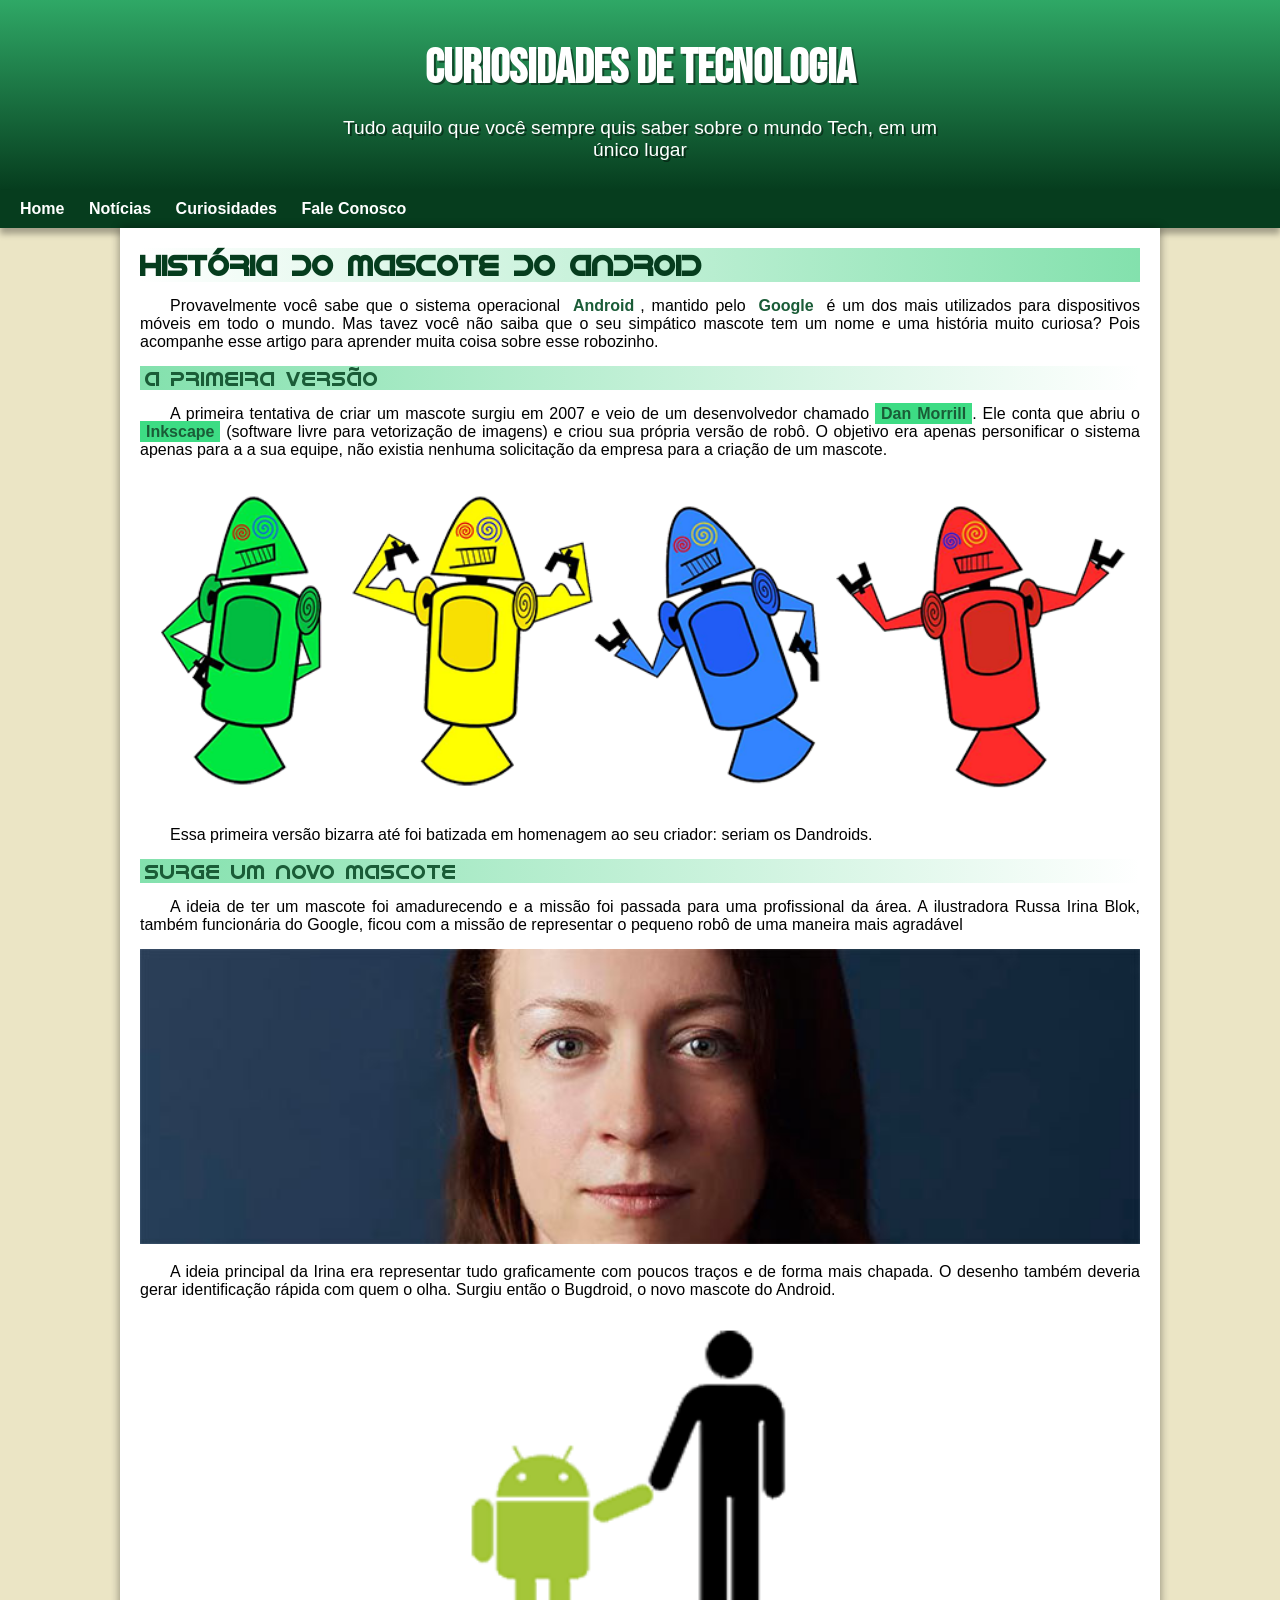
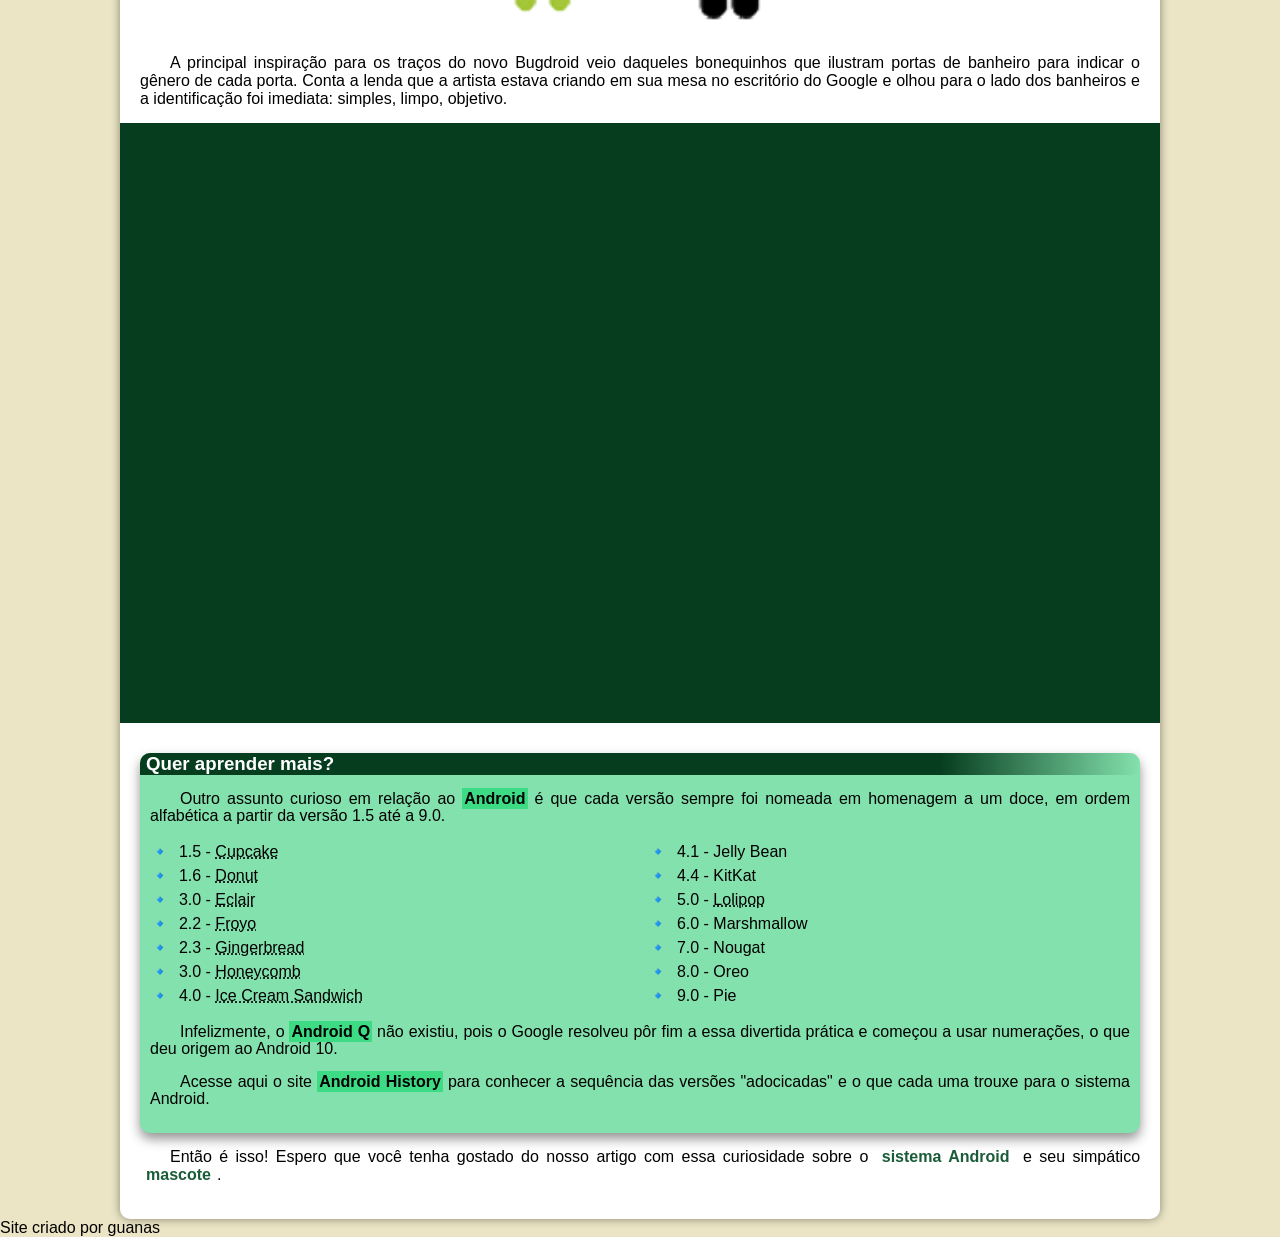
==== index.html @ 69fef6f5 "new site" ====
<!DOCTYPE html>
<html lang="pt-br">
<head>
    <meta charset="UTF-8">
    <meta name="viewport" content="width=device-width, initial-scale=1.0">
    <title>caralho
    </title>
    <link rel="shortcut icon" href="imagens/favicon.ico" type="image/x-icon">
    <link rel="preconnect" href="https://fonts.googleapis.com">
<link rel="preconnect" href="https://fonts.gstatic.com" crossorigin>
<link href="https://fonts.googleapis.com/css2?family=Pliant:ital,wght@0,100..900;1,100..900&family=Share+Tech+Mono&display=swap" rel="stylesheet">
    <link rel="stylesheet" href="style/style.css">
</head>
<body>
    <header>
        
        <h1>CURIOSIDADES DE TECNOLOGIA</h1>
        <p>Tudo aquilo que você sempre quis saber sobre o mundo Tech, em um único lugar</p>
        
    </header>
    <nav>
            <a href="#">Home</a>
            <a href="#">Notícias</a>
            <a href="#">Curiosidades</a>
            <a href="#">Fale Conosco</a>
    </nav>
    <main>
        <article>
            <h1>
                História do Mascote do Android
            </h1>

            <p>
                Provavelmente você sabe que o sistema operacional <strong>Android</strong>, mantido pelo <strong>Google</strong> é um dos mais utilizados para dispositivos móveis em todo o mundo. Mas tavez você não saiba que o seu simpático mascote tem um nome e uma história muito curiosa? Pois acompanhe esse artigo para aprender muita coisa sobre esse robozinho.
            </p>

            <h2>
                A primeira versão
            </h2>

            <p>
                A primeira tentativa de criar um mascote surgiu em 2007 e veio de um desenvolvedor chamado <a href="https://androidcommunity.com/dan-morrill-shows-us-the-android-mascot-that-almost-was-20130103/" target="_blank">Dan Morrill</a>. Ele conta que abriu o <a href="https://inkscape.org/release/inkscape-1.4.2/windows/64-bit/msi/dl/" target="_blank">Inkscape</a> (software livre para vetorização de imagens) e criou sua própria versão de robô. O objetivo era apenas personificar o sistema apenas para a a sua equipe, não existia nenhuma solicitação da empresa para a criação de um mascote.
            </p>

            <img src="imagens/dan-droids.png" alt="primeiro mascote do android">

            <p>
                Essa primeira versão bizarra até foi batizada em homenagem ao seu criador: seriam os Dandroids.
            </p>

            <h2>
                Surge um novo mascote
            </h2>

            <p>
                A ideia de ter um mascote foi amadurecendo e a missão foi passada para uma profissional da área. A ilustradora Russa Irina Blok, também funcionária do Google, ficou com a missão de representar o pequeno robô de uma maneira mais agradável
            </p>

            <picture>
                <source class="img.pequena" media="(max-width: 600px)" srcset="imagens/irina-blok-pq.jpg">

                <img src="imagens/irina-blok.jpg" alt="Irina Block, criadora do bugdroid">
            </picture>

            <p>
                A ideia principal da Irina era representar tudo graficamente com poucos traços e de forma mais chapada. O desenho também deveria gerar identificação rápida com quem o olha. Surgiu então o Bugdroid, o novo mascote do Android.
            </p>

            <img id="imgpequena"src="imagens/bugdroid.png" alt="Bugdroid">

            <p>
                A principal inspiração para os traços do novo Bugdroid veio daqueles bonequinhos que ilustram portas de banheiro para indicar o gênero de cada porta. Conta a lenda que a artista estava criando em sua mesa no escritório do Google e olhou para o lado dos banheiros e a identificação foi imediata: simples, limpo, objetivo.
            </p>

            <div class="video">
                <iframe width="560" height="315" src="https://www.youtube.com/embed/l2UDgpLz20M?si=UTVdYo2NYm21nlVx" title="YouTube video player" frameborder="0" allow="accelerometer; autoplay; clipboard-write; encrypted-media; gyroscope; picture-in-picture; web-share" referrerpolicy="strict-origin-when-cross-origin" allowfullscreen></iframe>
            </div>
            
            <aside>
                <h3>
                    Quer aprender mais?
                </h3>
                <p>
                    Outro assunto curioso em relação ao <strong>Android</strong> é que cada versão sempre foi nomeada em homenagem a um doce, em ordem alfabética a partir da versão 1.5 até a 9.0.
                </p>
                <ul>
                    <li>
                        1.5 - <abbr title="Doce">Cupcake</abbr>
                    </li>
                    <li>
                        1.6 - <abbr title="rosquinha doce">Donut</abbr>
                    </li>
                    <li>
                        3.0 - <abbr title="bomba">Eclair</abbr>
                    </li>
                    <li>
                        2.2 - <abbr title="iogurte congelado">Froyo</abbr>
                    </li>
                    <li>
                        2.3 - <abbr title="biscoito de gengibre">Gingerbread</abbr>
                    </li>
                    <li>
                        3.0 - <abbr title="favo de mel">Honeycomb</abbr>
                    </li>
                    <li>
                        4.0 - <abbr title="sanduiche de sorvete">Ice Cream Sandwich</abbr>
                    </li>
                    <li>
                        4.1 - Jelly Bean
                    </li>
                    <li>
                        4.4 - KitKat
                    </li>
                    <li>
                        5.0 - <abbr title="Pirulito">Lolipop</abbr>
                    </li>
                    <li>
                        6.0 - Marshmallow
                    </li>
                    <li>
                        7.0 - Nougat
                    </li>
                    <li>
                        8.0 - Oreo
                    </li>
                    <li>
                        9.0 - Pie
                    </li>
                </ul>
                <p>
                    Infelizmente, o <strong>Android Q</strong> não existiu, pois o Google resolveu pôr fim a essa divertida prática e começou a usar numerações, o que deu origem ao Android 10.</p>
                <p>
                    Acesse aqui o site <strong>Android History</strong> para conhecer a sequência das versões "adocicadas" e o que cada uma trouxe para o sistema Android.</p>
            </aside>

            <p>
                Então é isso! Espero que você tenha gostado do nosso artigo com essa curiosidade sobre o <strong>sistema Android</strong> e seu simpático <strong>mascote</strong>.
            </p>
        </article>
    </main>
    <footer>
        <p>
            Site criado por guanas
        </p>
    </footer>
</body>
</html>
---- style/style.css ----
@charset "UTF-8";
@import url('https://fonts.googleapis.com/css2?family=Pliant:ital,wght@0,100..900;1,100..900&family=Share+Tech+Mono&display=swap');
@import url('https://fonts.googleapis.com/css2?family=Bebas+Neue&family=Pliant:ital,wght@0,100..900;1,100..900&family=Share+Tech+Mono&display=swap');

@font-face {
    font-family: 'Android';
    src: url(/fontes/idroid.otf) format('opentype');
    font-weight: normal;
}
:root {
    --cor0: #ebe5c5;
    --cor1: #83e1ad;
    --cor2: #3ddc84;
    --cor3: #2fa866;
    --cor4: #1a5c37;
    --cor5: #063d1e;

    --fonte-padrao: Arial, Verdana, Helvetica, sans-serif;
    --fonte-destaque: 'Bebas Neue', cursive;
    --fonte-android: 'Android', cursive;
}
*{
    margin: 0px;
    padding: 0px;
}

body{
    background-color: var(--cor0);
    font-family: var(--fonte-padrao);
    
}

header{
    background-color: var(--cor4);
    min-height: 150px;
    text-align: center;
    padding-top: 40px;
    background-image: linear-gradient(to bottom, var(--cor3), var(--cor5));
    text-shadow: 2px 2px 0px rgba(0, 0, 0, 0.447);
}

header > h1{
    color: white;
    font-family: var(--fonte-destaque);
    font-size: 3em;    
    padding-bottom: 20px;
    
}

header > p {
    color: white;
    font-size: 1.2em;
    font-family: var(--fonte-padrao);
    max-width: 600px;
    margin: auto;
    padding-left: 10px;
    padding-right: 10px;
}

nav{
    background-color: var(--cor5);
    padding: 10px;
    box-shadow: 0px 6px 6px 0px rgba(0, 0, 0, 0.307);;
}

nav > a{
    color: white;
    padding: 10px;
    border-radius: 5px;
    text-decoration: none;
    font-weight: bold;
}
nav > a:hover{
    transition-duration: 0.5s;
    background-color: var(--cor4);
    color: #2fa866;
}



main{
    margin: auto;
    background-color: white;
    min-width: 300px;
    max-width: 1000px;
    padding: 20px;
    box-shadow: 0px 0px 10px rgba(0, 0, 0, 0.433);
    border-bottom-left-radius: 10px;
    border-bottom-right-radius: 10px;
}
main img{
    width: 100%;
}
main #imgpequena{
    width: 50%;
    display:block;
    margin: auto;
}
div.video{
    background-color: var(--cor5);
    width: 100%;
    margin: 0px -20px 30px -20px;
    padding: 20px;
    padding-bottom: 58%;
    position: relative;
}
div.video > iframe{
    position: absolute;
    top: 5%;
    left: 5%;
    width: 90%;
    height: 90%;
}
main p{
    margin: 15px 0px;
    text-align: justify;
    text-indent: 30px;
    font-size: 1em;
    line-height: 1.5 em;
}

main strong{
    color: var(--cor4);
    font-weight: bolder;
    padding: 2px 6px;
}

main a{
    background-color: var(--cor2);
    text-decoration: none;
    font-weight: bold;
    color: var(--cor4);
    padding: 2px 6px;
}
main a:hover{
    text-decoration: underline;
    color: var(--cor3);
}

main h1{
    color: var(--cor5);
    font-family: var(--fonte-android);
    font-size: 1.8em;
    background-image: linear-gradient(to left, var(--cor1), transparent);
}

main h2{
    font-family: var(--fonte-android);
    color: var(--cor4);
    font-size: 1.3em;
    background-image: linear-gradient(to right, var(--cor1), transparent);
    text-indent: 5px;
    font-weight: lighter;
}
aside{
    background-color: var(--cor1);
    padding: 10px;
    border-radius: 10px;
    text-align: justify ;
    box-shadow: 0px 6px 12px rgba(0, 0, 0, 0.423);
}   
aside h3{
    background-image: linear-gradient(to right, var(--cor5) 80%, transparent);
    border-radius: 10px 0px;
    margin: -10px -10px 0px -10px;
    color: white;
    text-indent: 6px;
    
}   
aside > ul{
    list-style-type: '\1F539\00A0';
    list-style-position: inside;
    columns: 2;
    line-height: 1.5em;

}
aside > p{
    line-height: 1.1em;
}
aside strong{
    color: rgb(0, 0, 0);
    background-color: var(--cor2);
    padding: 2px 2px;
}
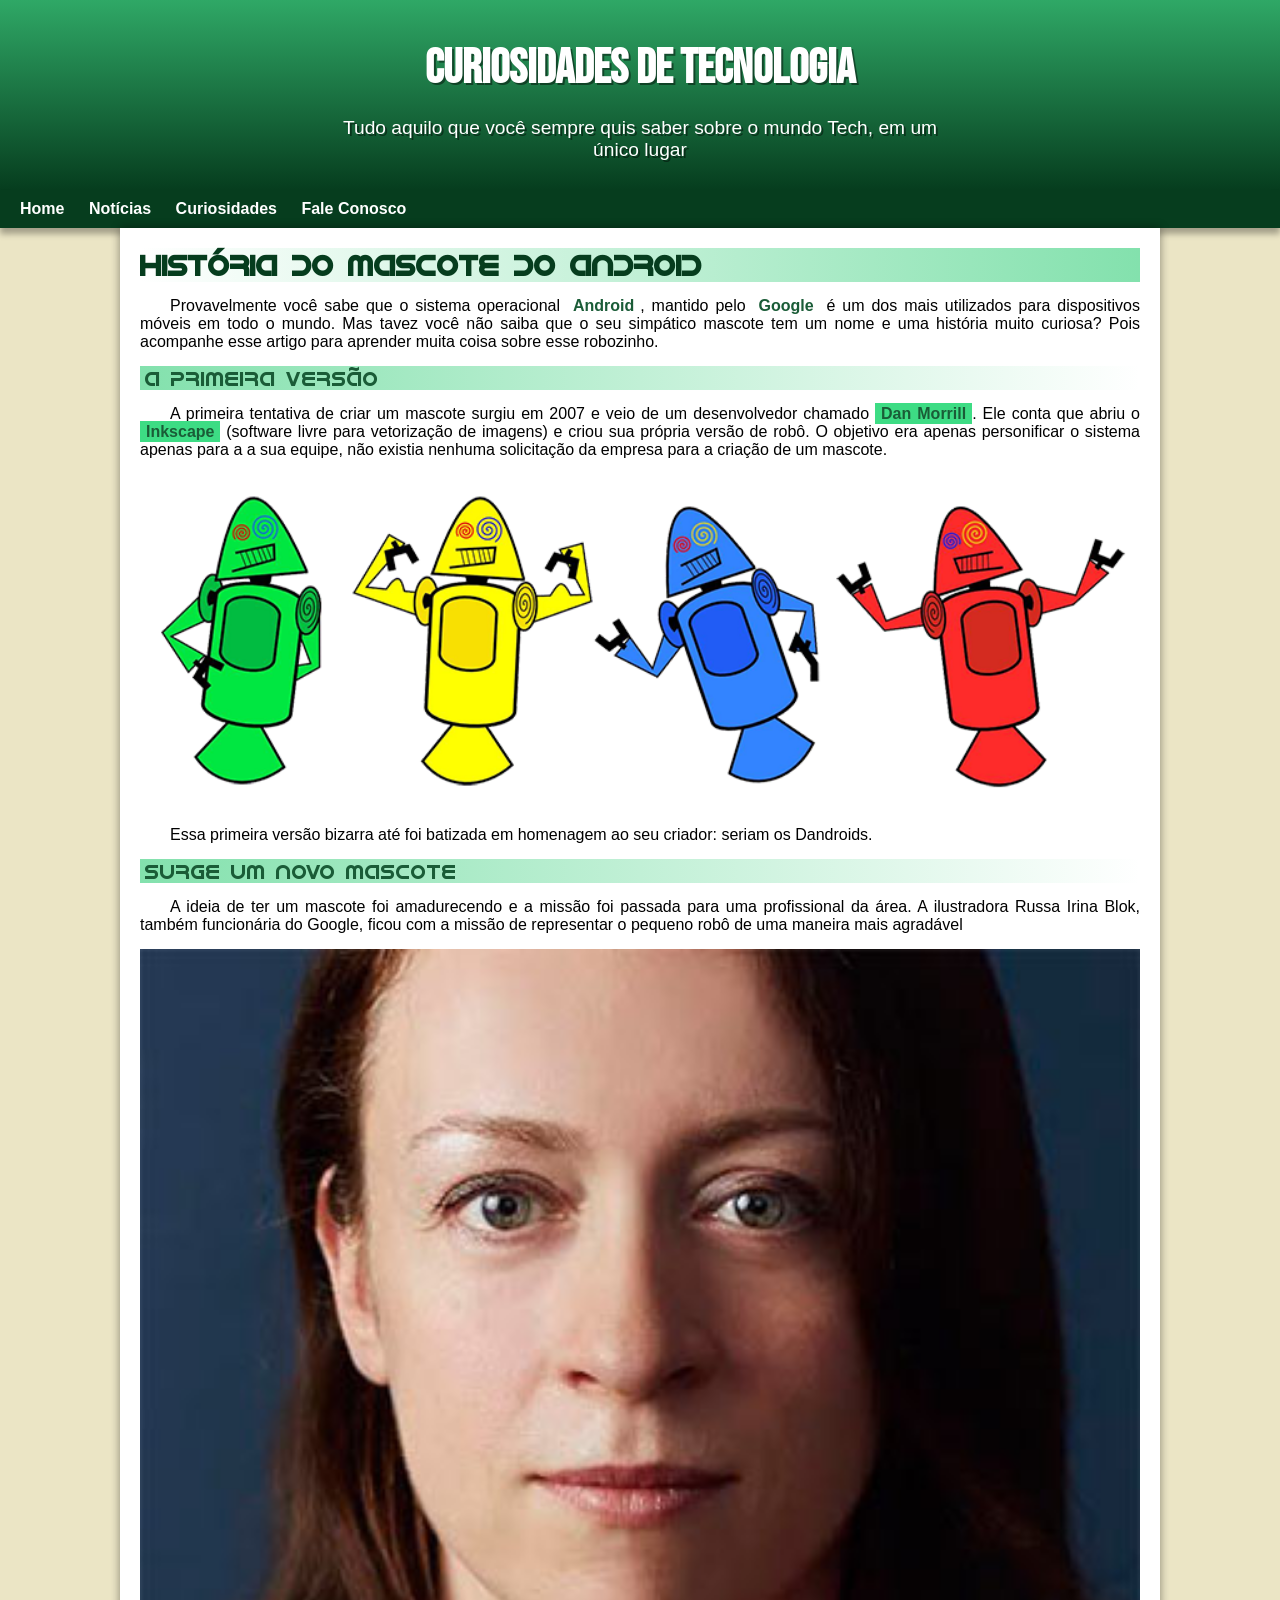
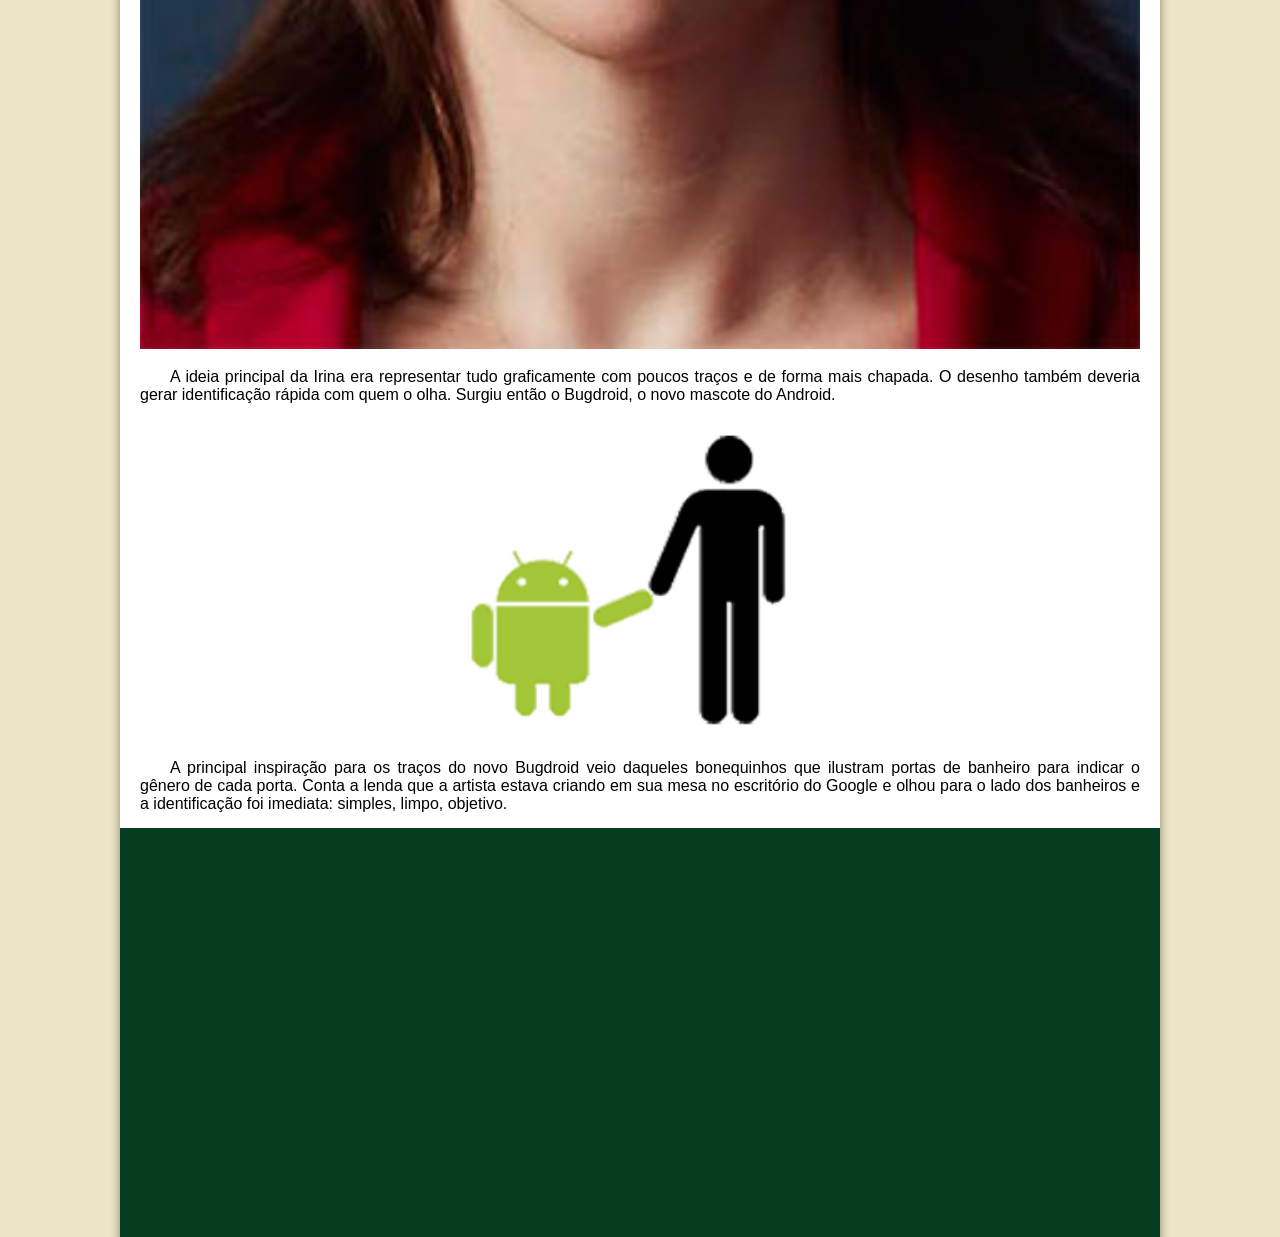
==== commit 351cd92c: "Update index.html" ====
--- a/index.html
+++ b/index.html
@@ -3,7 +3,7 @@
 <head>
     <meta charset="UTF-8">
     <meta name="viewport" content="width=device-width, initial-scale=1.0">
-    <title>caralho
+    <title>Meu site
     </title>
     <link rel="shortcut icon" href="imagens/favicon.ico" type="image/x-icon">
     <link rel="preconnect" href="https://fonts.googleapis.com">
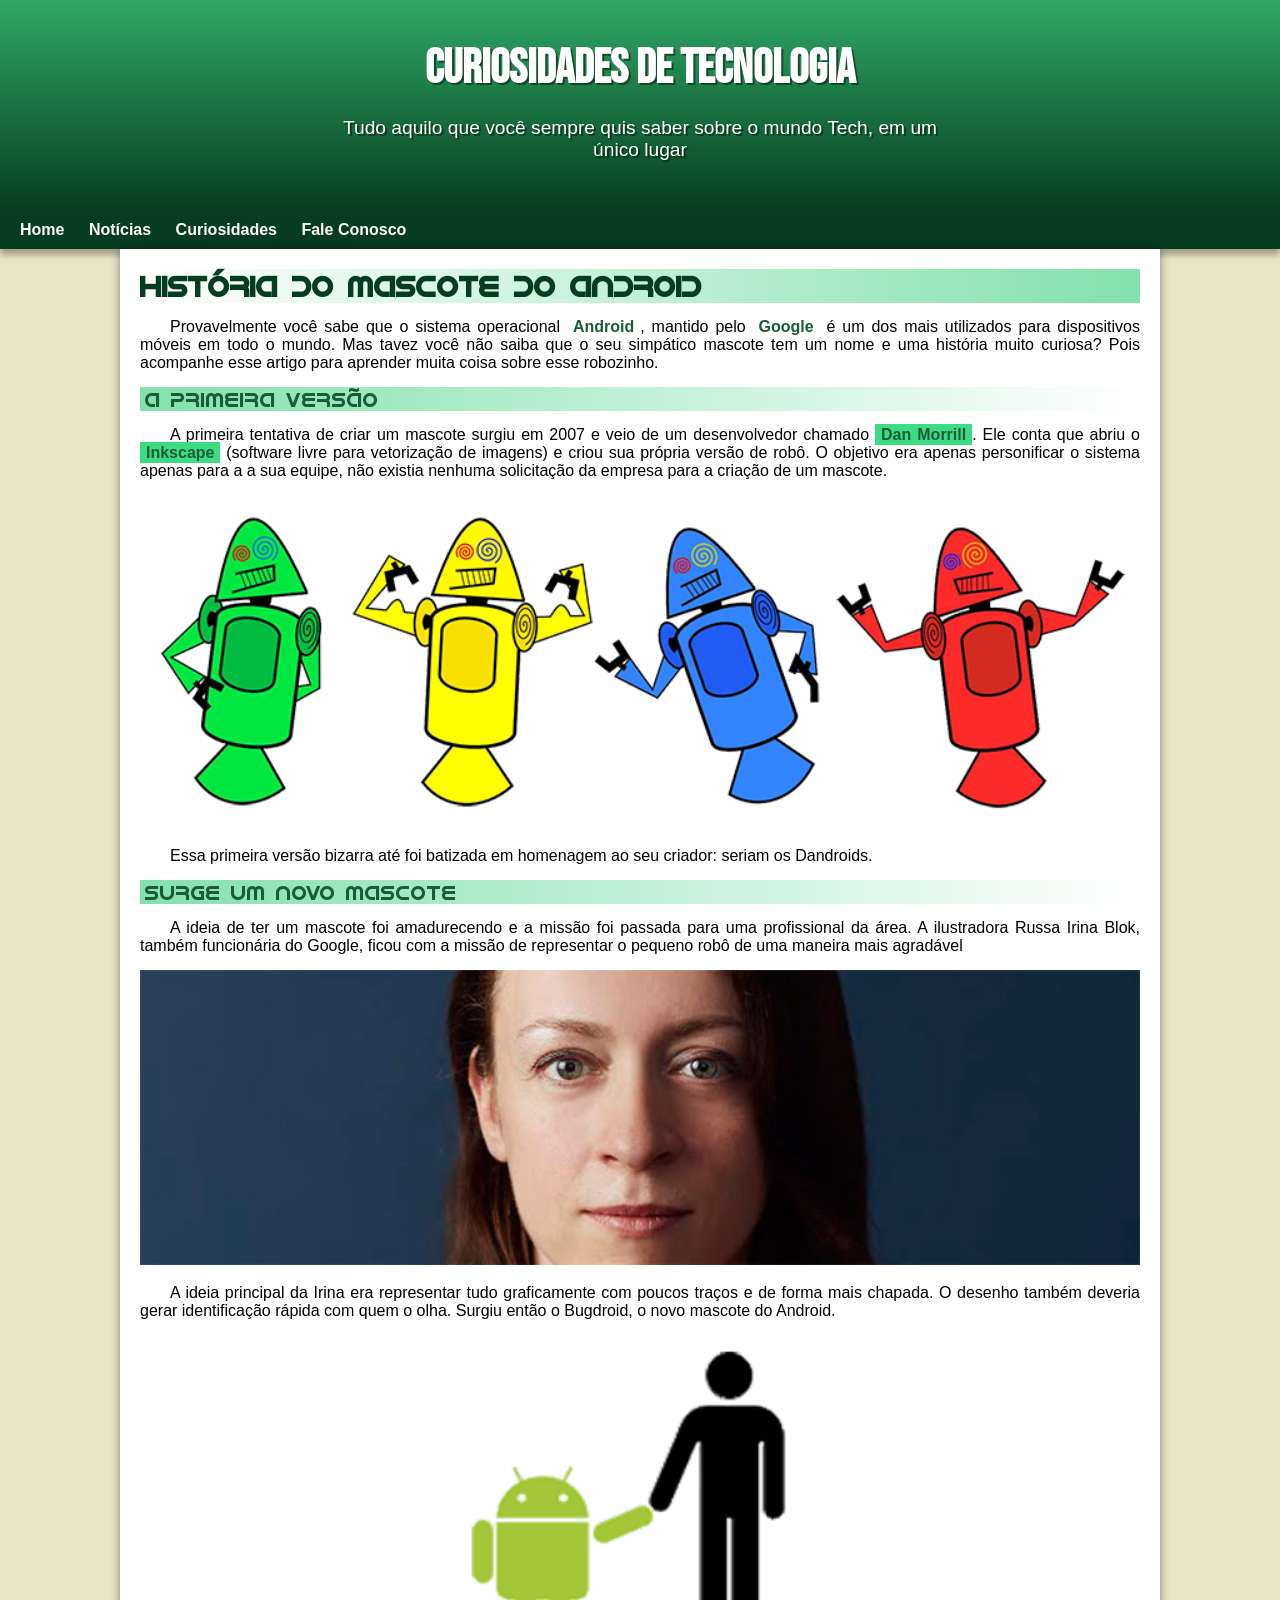
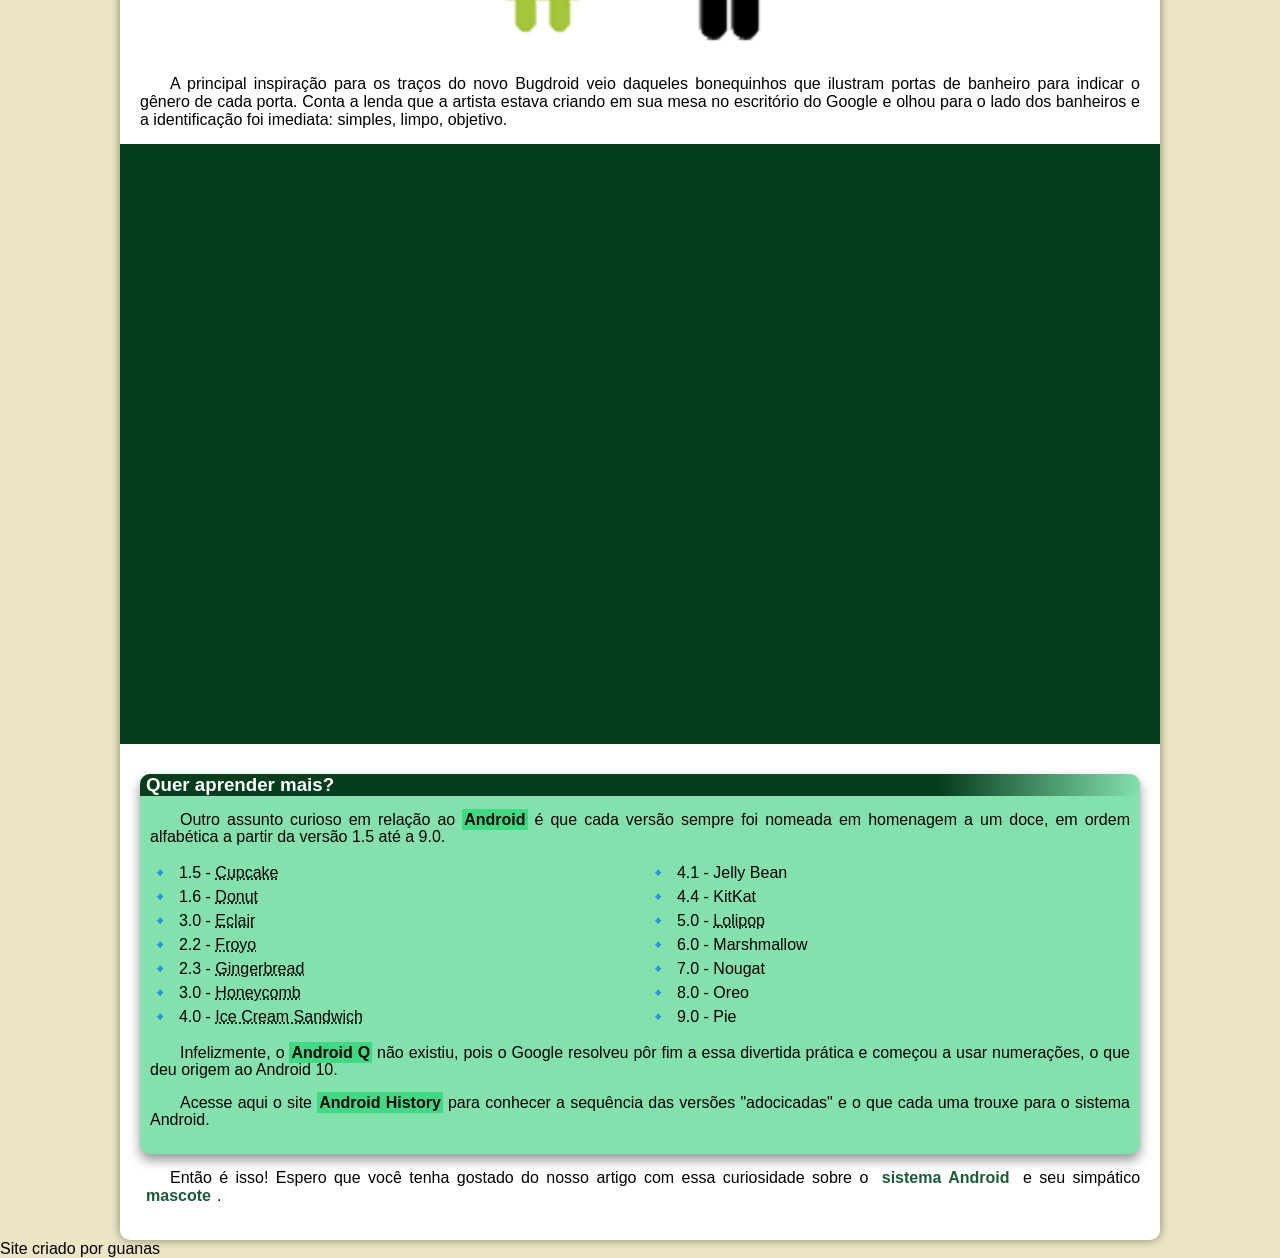
==== commit a8801ed9: "Criação da nova página e fontes" ====
--- a/index.html
+++ b/index.html
@@ -19,7 +19,7 @@
         
     </header>
     <nav>
-            <a href="#">Home</a>
+            <a href="home.html">Home</a>
             <a href="#">Notícias</a>
             <a href="#">Curiosidades</a>
             <a href="#">Fale Conosco</a>
--- a/style/style.css
+++ b/style/style.css
@@ -6,6 +6,13 @@
     font-family: 'Android';
     src: url(/fontes/idroid.otf) format('opentype');
     font-weight: normal;
+
+.mea-culpa-regular {
+  font-family: "Mea Culpa", cursive;
+  font-weight: 400;
+  font-style: normal;
+}
+
 }
 :root {
     --cor0: #ebe5c5;
@@ -18,6 +25,7 @@
     --fonte-padrao: Arial, Verdana, Helvetica, sans-serif;
     --fonte-destaque: 'Bebas Neue', cursive;
     --fonte-android: 'Android', cursive;
+    --fonte-homepage: 'Mea Culpa' cursive;
 }
 *{
     margin: 0px;
@@ -53,8 +61,7 @@
     font-family: var(--fonte-padrao);
     max-width: 600px;
     margin: auto;
-    padding-left: 10px;
-    padding-right: 10px;
+    padding: 0px 10px 50px 10px;
 }
 
 nav{
